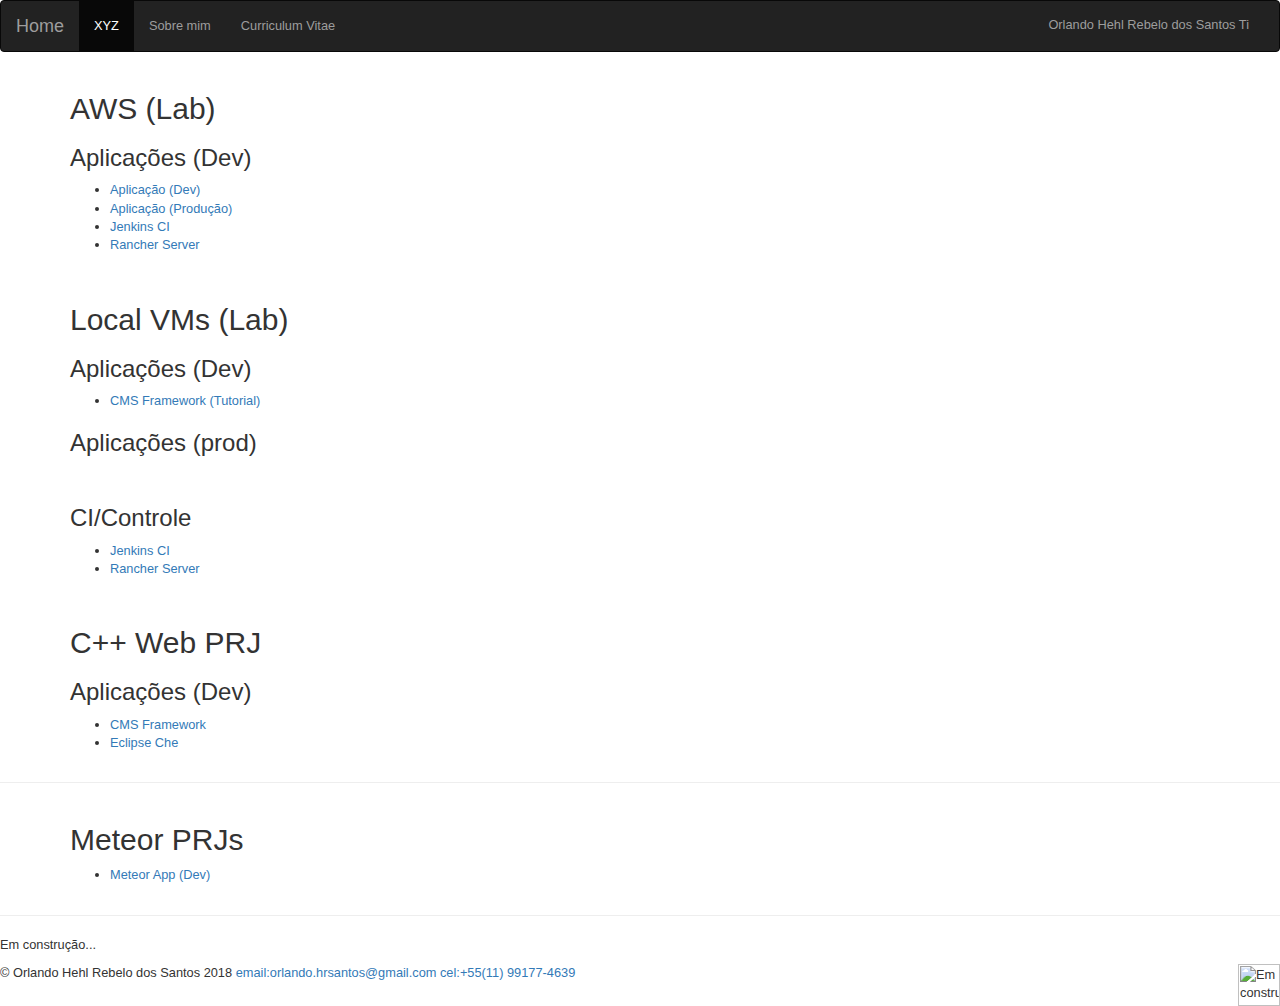
==== index.html @ c4cae7d4 "." ====
<head>
        <title>Orlando H. R. dos Santos  (Ti) - 0.13a</title>
        <meta charset="utf-8">
        <link rel="apple-touch-icon" sizes="180x180" href="/apple-touch-icon.png">
        <link rel="icon" type="image/png" sizes="32x32" href="/favicon-32x32.png">
        <link rel="icon" type="image/png" sizes="16x16" href="/favicon-16x16.png">
        <link rel="manifest" href="/manifest.json">
        <link rel="mask-icon" href="/safari-pinned-tab.svg" color="#5bbad5">
        <meta name="theme-color" content="#ffffff">
        <link rel="stylesheet" href="https://s3.amazonaws.com/ohrs-aws/css/reset.css">
        <link rel="stylesheet" href="https://s3.amazonaws.com/ohrs-aws/css/site.css">
        <link rel="stylesheet" href="http://fonts.googleapis.com/css?family=Crimson+Text:400,400italic,600">
	<link rel="stylesheet" href="http://fonts.googleapis.com/css?family=Open+Sans+Condensed:700">
        <!-- Latest compiled and minified CSS -->
        <link rel="stylesheet" href="https://maxcdn.bootstrapcdn.com/bootstrap/3.3.7/css/bootstrap.min.css">
        <!-- <style> .navbar-inverse {margin : 1;} </style> -->
        <!-- jQuery library -->
        <script src="https://ajax.googleapis.com/ajax/libs/jquery/3.2.1/jquery.min.js"></script>

        <!-- Latest compiled JavaScript -->
        <script src="https://maxcdn.bootstrapcdn.com/bootstrap/3.3.7/js/bootstrap.min.js"></script>
        <!-- <style> .subtitulo-texto { color: #777777; } </style> -->
        
    </head>
<!--    <body style="background-image:url('https://s3.amazonaws.com/ohrs-aws/static/InTheDepths-dark.jpg')"> -->
        <body style="font-size:1.0vw">
        <nav class="navbar navbar-inverse">
          <div class="container-fluid">
            <div class="navbar-header">
              <a class="navbar-brand" href="https://s3.amazonaws.com/ohrs-aws/index.html">Home</a>
            </div>
            <ul class="nav navbar-nav">
              <li class="active"><a href="#"> XYZ </a></li>
              <li><a href="#"> Sobre mim </a></li>
              <li><a href="https://docs.google.com/document/d/13sRb3uP9_dxmuqdD8r2tdcThbejjQomlP_4fF8rVHHs/edit?usp=sharing">Curriculum Vitae</a></li>
            </ul>
            <p class="navbar-text" style="float:right">Orlando Hehl Rebelo dos Santos <span id="ti">Ti</span></p>
          </div>
        </nav>
        <main>
            <!-- <h1 class="titulo-principal"> Orlando H. R. dos Santos  (Ti) - 0.07a </h1> -->
            <div class="container">
                <h2 class="subtitulo-texto"> AWS (Lab) </h2>
                <h3 class="subtitulo-texto"> Aplicações (Dev) </h3>
                <ul class="lista-servidores">
                    <li> <a href="http://aws-alb-lab-942269274.us-east-1.elb.amazonaws.com:4000"> Aplicação (Dev)</a>       </li>
                    <li> <a href="http://aws-alb-lab-942269274.us-east-1.elb.amazonaws.com:4001"> Aplicação (Produção)</a>  </li>
                    <li> <a href="http://aws-alb-lab-942269274.us-east-1.elb.amazonaws.com:8080"> Jenkins CI </a>  </li>
                    <li> <a href="http://aws-alb-lab-942269274.us-east-1.elb.amazonaws.com:8081"> Rancher Server </a>  </li>
                </ul>  
            </div>
            <br>

            <div class="container">
                <h2 class="subtitulo-texto"> Local VMs (Lab) </h2>
                <h3 class="subtitulo-texto"> Aplicações (Dev) </h3>
                <ul class="lista-servidores">
                    <li> <a href="http://10.211.55.64:5001"> CMS Framework (Tutorial) </a>  </li>
                </ul>  

                <h3 class="subtitulo-texto"> Aplicações (prod) </h3>
                <br/>
                <h3 class="subtitulo-texto"> CI/Controle </h3>
                <ul class="lista-servidores">
                    <li> <a href="http://10.211.55.64:8080"> Jenkins CI </a>  </li>
                    <li> <a href="http://10.211.55.64:8081"> Rancher Server </a>  </li>
                </ul>  
            </div>
            <br>
            <div class="container">
                <h2 class="subtitulo-texto"> C++ Web PRJ</h2>
                <h3 class="subtitulo-texto"> Aplicações (Dev) </h3>
                <ul class="lista-servidores">
                    <li> <a href="http://aws-alb-lab-942269274.us-east-1.elb.amazonaws.com:4444"> CMS Framework</a>       </li>
                    <li> <a href="http://aws-alb-lab-942269274.us-east-1.elb.amazonaws.com:8086"> Eclipse Che </a>       </li>
                </ul>  
            </div>
            <hr>
            <div class="container">
                <h2 class="subtitulo-texto"> Meteor PRJs</h2>
                <ul class="lista-servidores">
                    <li> <a href="http://aws-alb-lab-942269274.us-east-1.elb.amazonaws.com:3333"> Meteor App (Dev)</a>       </li>
                </ul>  
            </div>
            <hr>
<!--            <div class="container" style="background-image:url('https://s3.amazonaws.com/ohrs-aws/static/InTheDepths-dark.jpg')"> -->
            <div  style="background-color: white"> 
                <p>Em construção...</p>
            </div>
        </main>
        <footer class="rodape-pagina">
            <p><img src="https://s3.amazonaws.com/ohrs-aws/static/wip.png" alt="Em construção" style="float:right;width:42px;height:42px;">
            &copy; Orlando Hehl Rebelo dos Santos 2018 <a href="mailto:orlando.hrsantos@gmail.com@example.com">email:orlando.hrsantos@gmail.com cel:+55(11) 99177-4639</a>
</p>
        </footer>
    </body>
</html>
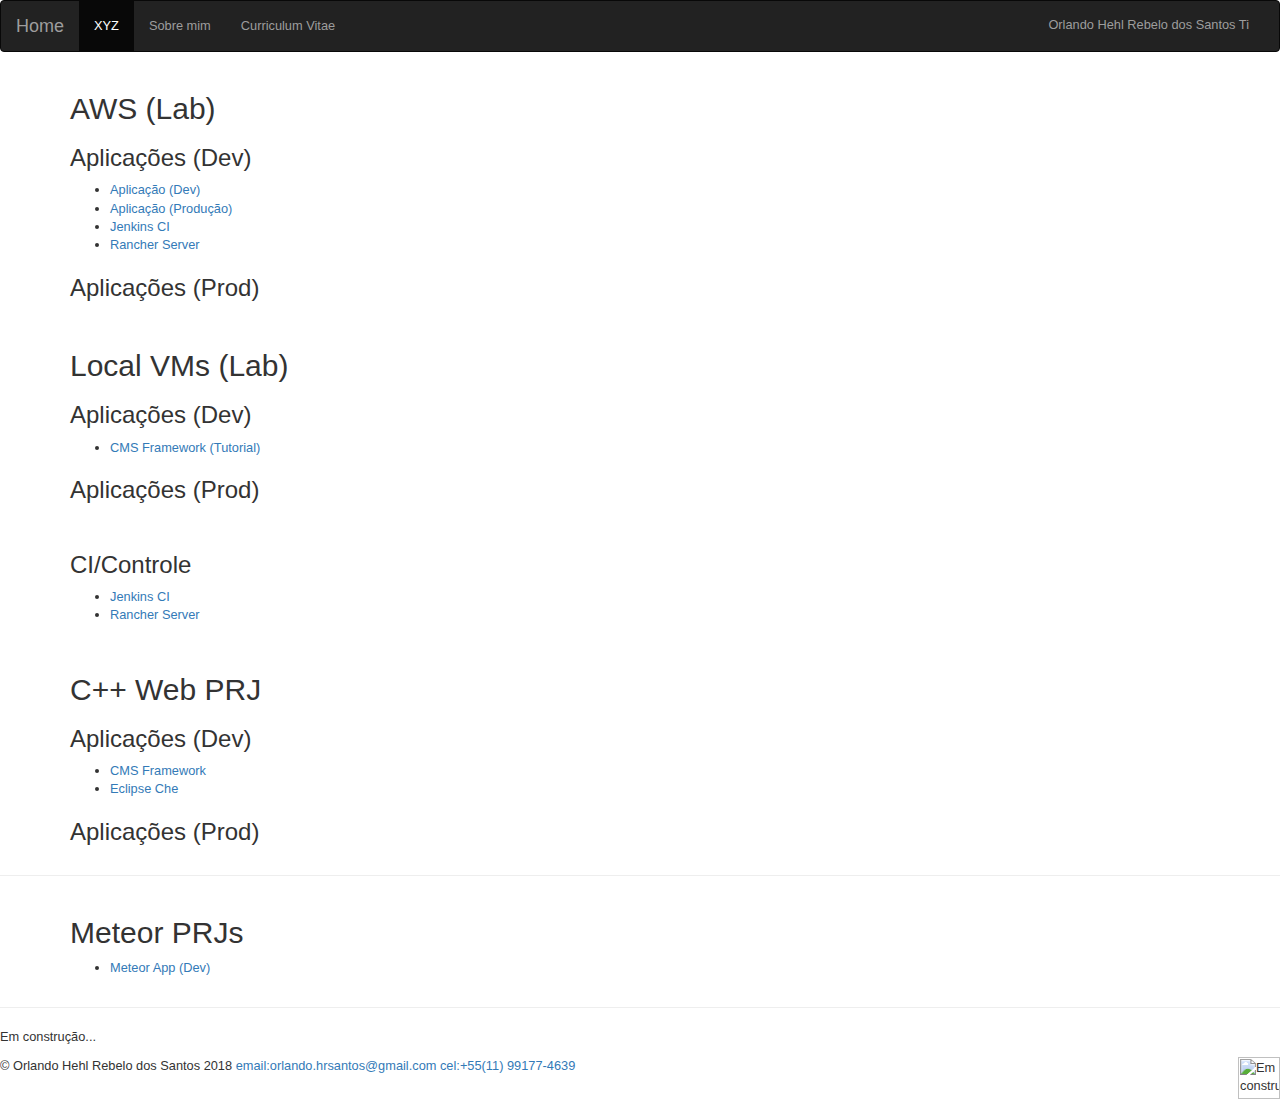
==== commit ad5bcdf3: "." ====
--- a/index.html
+++ b/index.html
@@ -42,24 +42,24 @@
             <!-- <h1 class="titulo-principal"> Orlando H. R. dos Santos  (Ti) - 0.07a </h1> -->
             <div class="container">
                 <h2 class="subtitulo-texto"> AWS (Lab) </h2>
-                <h3 class="subtitulo-texto"> Aplicações (Dev) </h3>
+                <h3 > Aplicações (Dev) </h3>
                 <ul class="lista-servidores">
                     <li> <a href="http://aws-alb-lab-942269274.us-east-1.elb.amazonaws.com:4000"> Aplicação (Dev)</a>       </li>
                     <li> <a href="http://aws-alb-lab-942269274.us-east-1.elb.amazonaws.com:4001"> Aplicação (Produção)</a>  </li>
                     <li> <a href="http://aws-alb-lab-942269274.us-east-1.elb.amazonaws.com:8080"> Jenkins CI </a>  </li>
                     <li> <a href="http://aws-alb-lab-942269274.us-east-1.elb.amazonaws.com:8081"> Rancher Server </a>  </li>
                 </ul>  
+                <h3 > Aplicações (Prod) </h3>
             </div>
             <br>
 
             <div class="container">
                 <h2 class="subtitulo-texto"> Local VMs (Lab) </h2>
-                <h3 class="subtitulo-texto"> Aplicações (Dev) </h3>
+                <h3 > Aplicações (Dev) </h3>
                 <ul class="lista-servidores">
                     <li> <a href="http://10.211.55.64:5001"> CMS Framework (Tutorial) </a>  </li>
                 </ul>  
-
-                <h3 class="subtitulo-texto"> Aplicações (prod) </h3>
+                <h3 > Aplicações (Prod) </h3>
                 <br/>
                 <h3 class="subtitulo-texto"> CI/Controle </h3>
                 <ul class="lista-servidores">
@@ -75,6 +75,7 @@
                     <li> <a href="http://aws-alb-lab-942269274.us-east-1.elb.amazonaws.com:4444"> CMS Framework</a>       </li>
                     <li> <a href="http://aws-alb-lab-942269274.us-east-1.elb.amazonaws.com:8086"> Eclipse Che </a>       </li>
                 </ul>  
+                <h3 > Aplicações (Prod) </h3>
             </div>
             <hr>
             <div class="container">
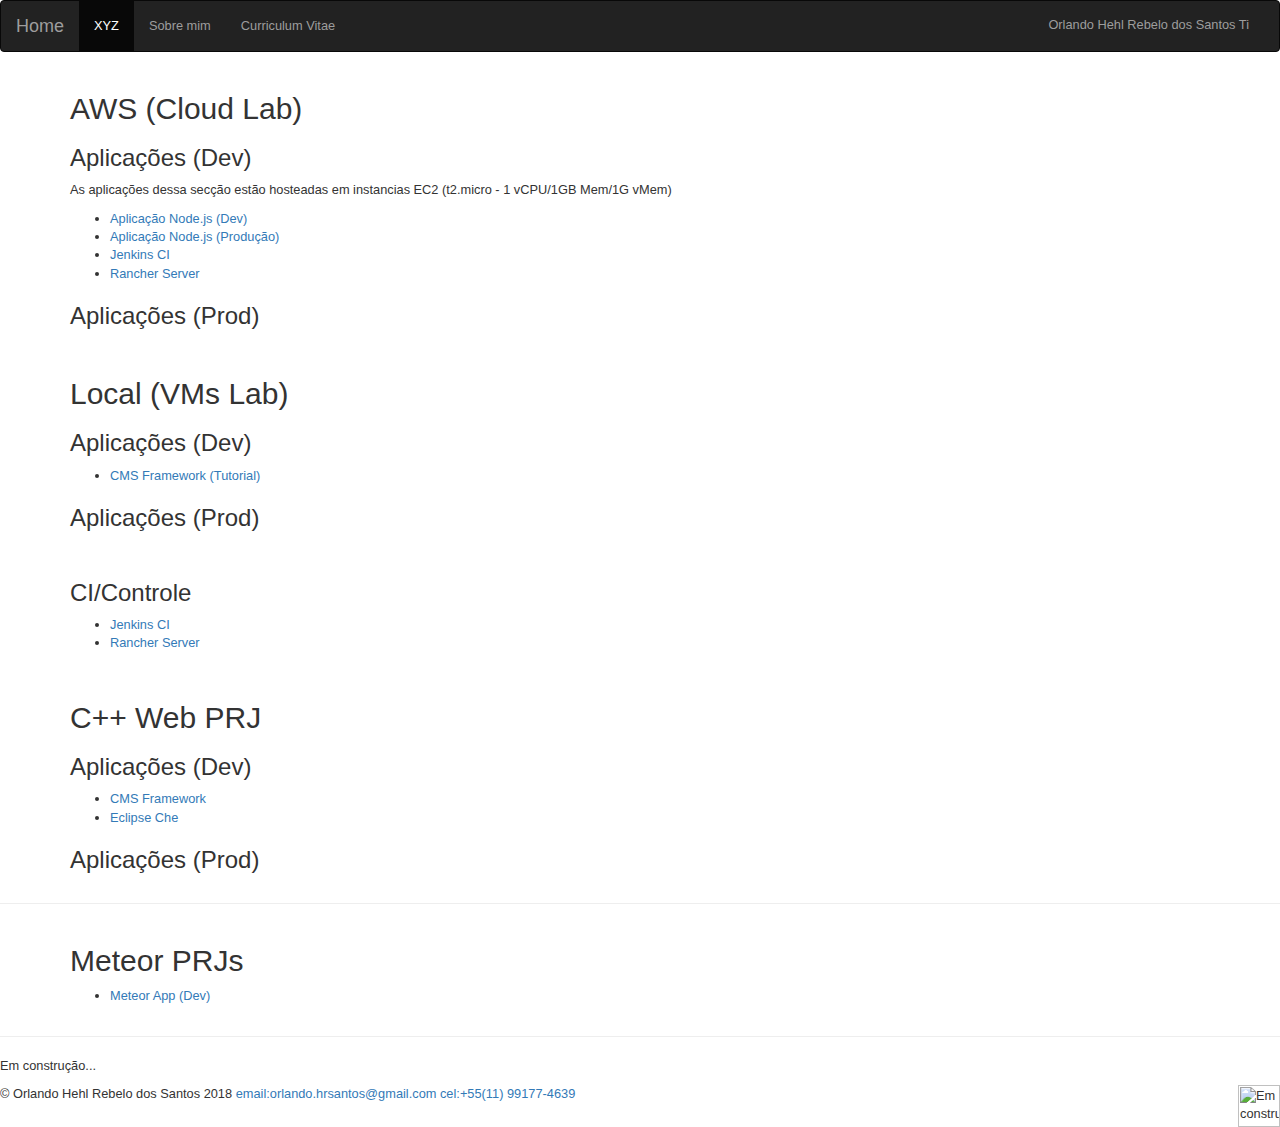
==== commit 0b429c2d: "." ====
--- a/index.html
+++ b/index.html
@@ -41,11 +41,12 @@
         <main>
             <!-- <h1 class="titulo-principal"> Orlando H. R. dos Santos  (Ti) - 0.07a </h1> -->
             <div class="container">
-                <h2 class="subtitulo-texto"> AWS (Lab) </h2>
+                <h2 class="subtitulo-texto"> AWS (Cloud Lab) </h2>
                 <h3 > Aplicações (Dev) </h3>
+                <p> As aplicações dessa secção estão hosteadas em instancias EC2 (t2.micro - 1 vCPU/1GB Mem/1G vMem) </p>
                 <ul class="lista-servidores">
-                    <li> <a href="http://aws-alb-lab-942269274.us-east-1.elb.amazonaws.com:4000"> Aplicação (Dev)</a>       </li>
-                    <li> <a href="http://aws-alb-lab-942269274.us-east-1.elb.amazonaws.com:4001"> Aplicação (Produção)</a>  </li>
+                    <li> <a href="http://aws-alb-lab-942269274.us-east-1.elb.amazonaws.com:4000"> Aplicação Node.js (Dev)</a>       </li>
+                    <li> <a href="http://aws-alb-lab-942269274.us-east-1.elb.amazonaws.com:4001"> Aplicação Node.js (Produção)</a>  </li>
                     <li> <a href="http://aws-alb-lab-942269274.us-east-1.elb.amazonaws.com:8080"> Jenkins CI </a>  </li>
                     <li> <a href="http://aws-alb-lab-942269274.us-east-1.elb.amazonaws.com:8081"> Rancher Server </a>  </li>
                 </ul>  
@@ -54,7 +55,7 @@
             <br>
 
             <div class="container">
-                <h2 class="subtitulo-texto"> Local VMs (Lab) </h2>
+                <h2 class="subtitulo-texto"> Local (VMs Lab) </h2>
                 <h3 > Aplicações (Dev) </h3>
                 <ul class="lista-servidores">
                     <li> <a href="http://10.211.55.64:5001"> CMS Framework (Tutorial) </a>  </li>
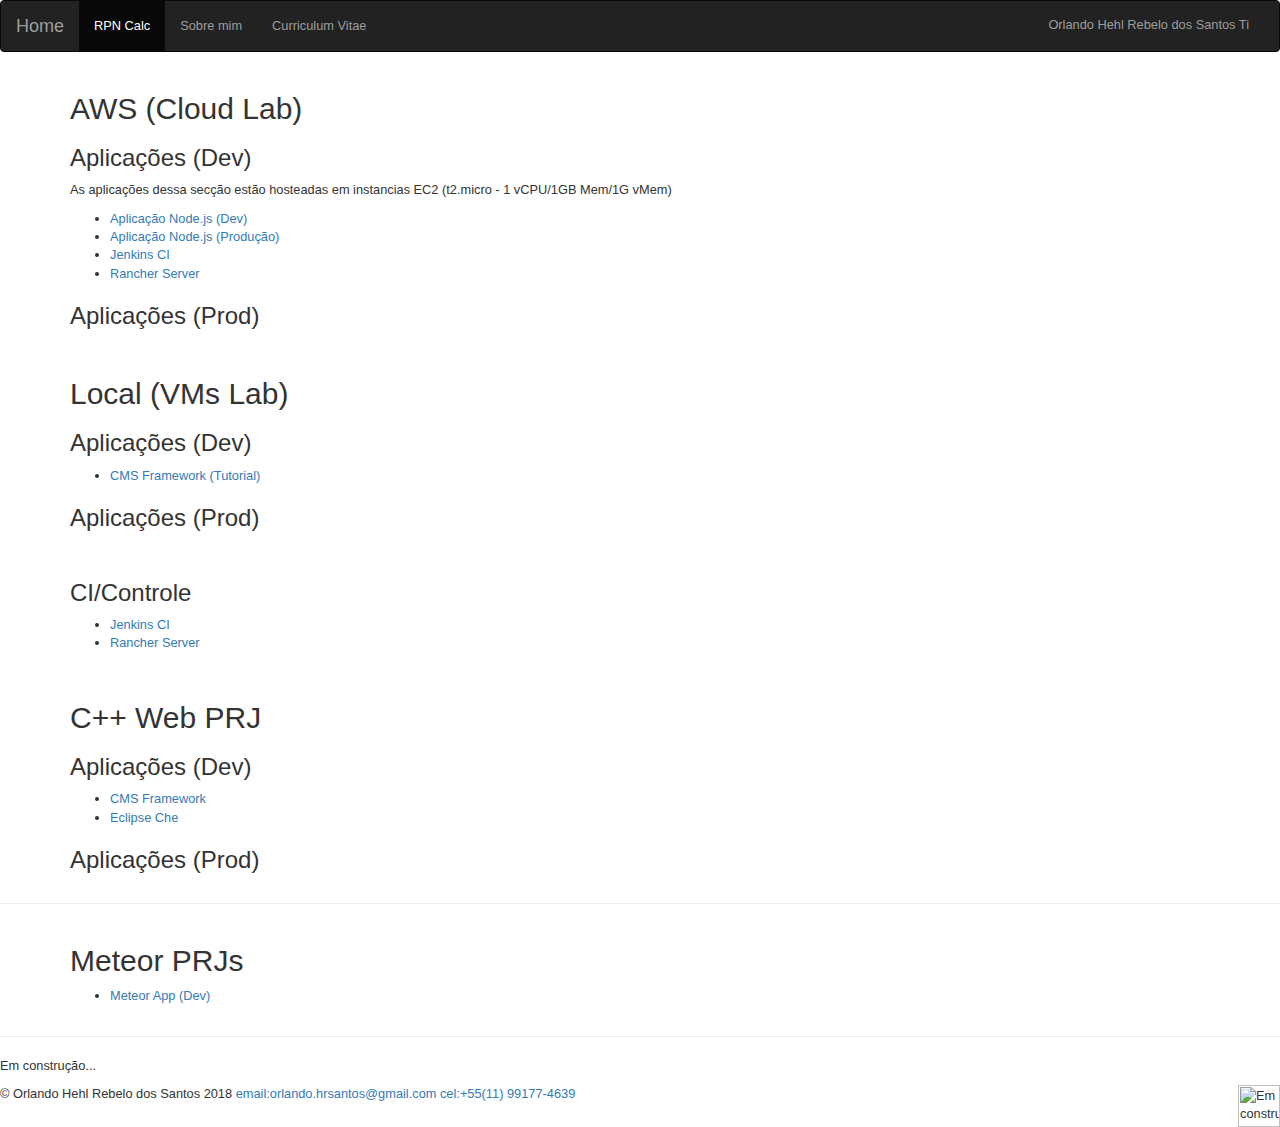
==== commit 98700526: "." ====
--- a/index.html
+++ b/index.html
@@ -31,8 +31,8 @@
               <a class="navbar-brand" href="https://s3.amazonaws.com/ohrs-aws/index.html">Home</a>
             </div>
             <ul class="nav navbar-nav">
-              <li class="active"><a href="#"> XYZ </a></li>
-              <li><a href="#"> Sobre mim </a></li>
+              <li class="active"><a href="https://s3.amazonaws.com/ohrs-aws/black-calc.html"> RPN Calc </a></li>
+              <li><a href="https://s3.amazonaws.com/ohrs-aws/sobre-mim.html"> Sobre mim </a></li>
               <li><a href="https://docs.google.com/document/d/13sRb3uP9_dxmuqdD8r2tdcThbejjQomlP_4fF8rVHHs/edit?usp=sharing">Curriculum Vitae</a></li>
             </ul>
             <p class="navbar-text" style="float:right">Orlando Hehl Rebelo dos Santos <span id="ti">Ti</span></p>
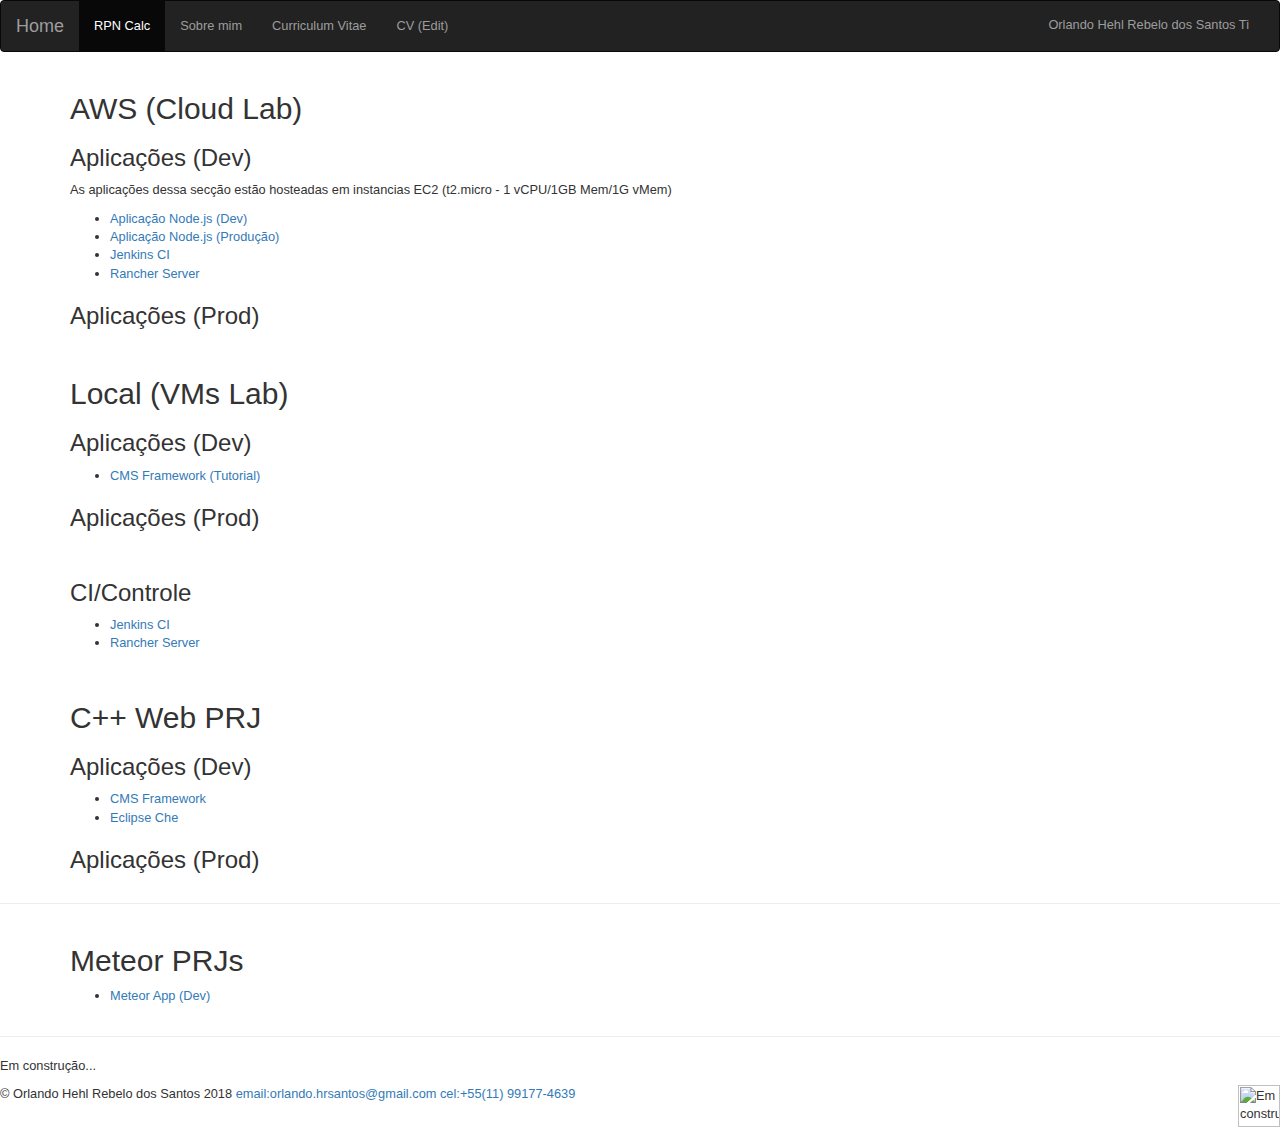
==== commit e92bd474: "." ====
--- a/index.html
+++ b/index.html
@@ -33,7 +33,8 @@
             <ul class="nav navbar-nav">
               <li class="active"><a href="https://s3.amazonaws.com/ohrs-aws/black-calc.html"> RPN Calc </a></li>
               <li><a href="https://s3.amazonaws.com/ohrs-aws/sobre-mim.html"> Sobre mim </a></li>
-              <li><a href="https://docs.google.com/document/d/13sRb3uP9_dxmuqdD8r2tdcThbejjQomlP_4fF8rVHHs/edit?usp=sharing">Curriculum Vitae</a></li>
+              <li><a href="https://s3.amazonaws.com/ohrs-aws/CVTiOrlandoHRebelodosSantosInfraPlataformaDev.html">Curriculum Vitae</a></li>
+              <li><a href="https://docs.google.com/document/d/13sRb3uP9_dxmuqdD8r2tdcThbejjQomlP_4fF8rVHHs/edit?usp=sharing">CV (Edit)</a></li>
             </ul>
             <p class="navbar-text" style="float:right">Orlando Hehl Rebelo dos Santos <span id="ti">Ti</span></p>
           </div>
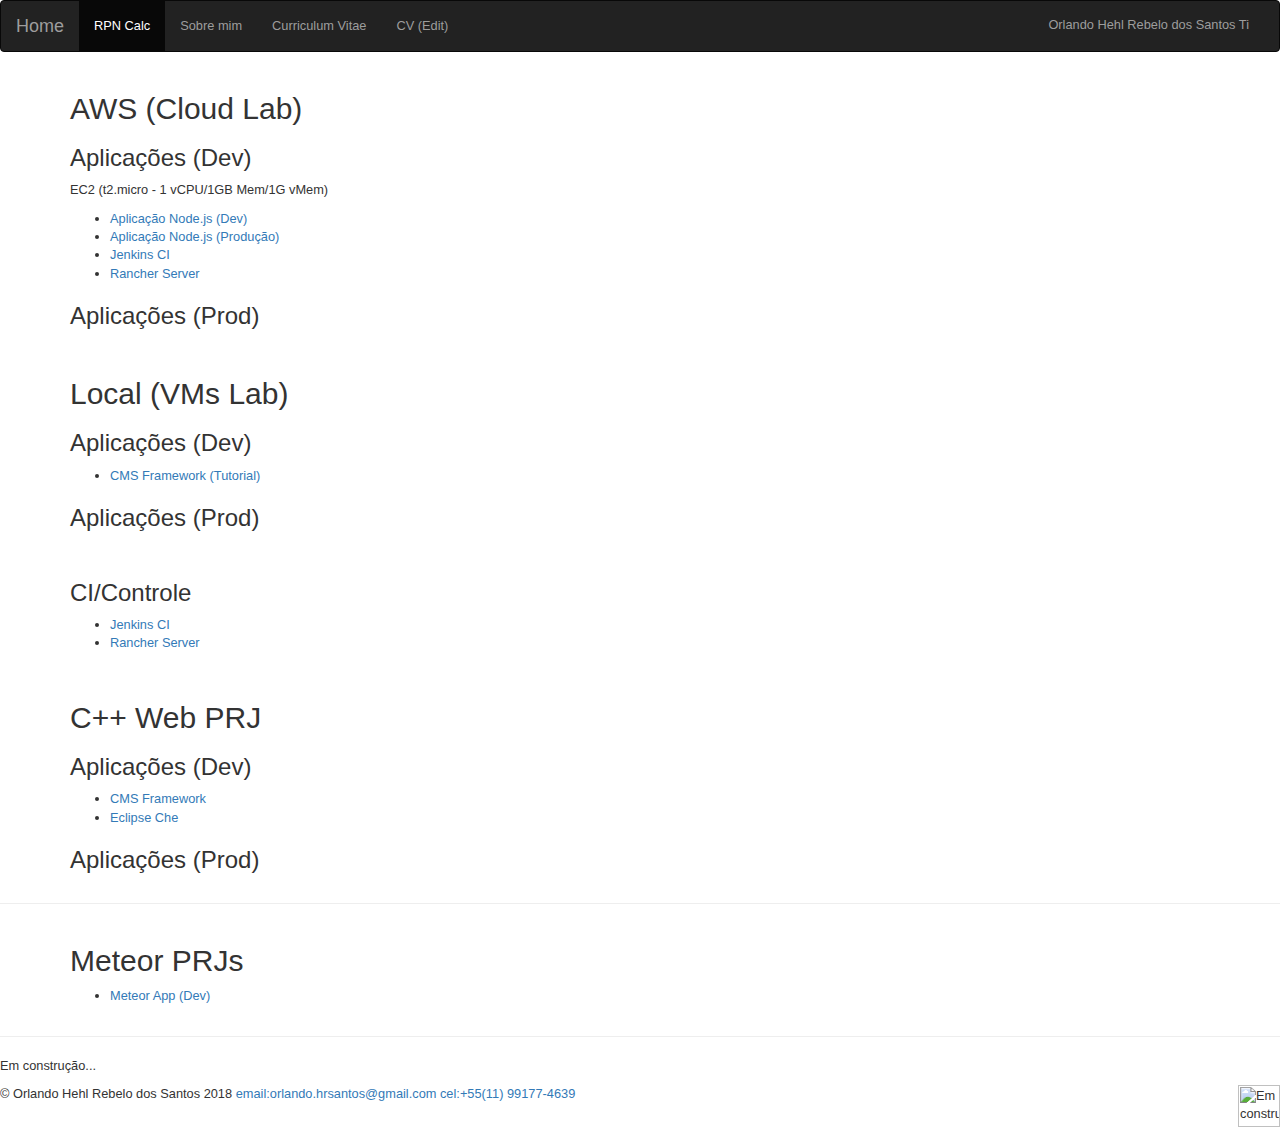
==== commit 41674c5a: "." ====
--- a/index.html
+++ b/index.html
@@ -33,7 +33,8 @@
             <ul class="nav navbar-nav">
               <li class="active"><a href="https://s3.amazonaws.com/ohrs-aws/black-calc.html"> RPN Calc </a></li>
               <li><a href="https://s3.amazonaws.com/ohrs-aws/sobre-mim.html"> Sobre mim </a></li>
-              <li><a href="https://s3.amazonaws.com/ohrs-aws/CVTiOrlandoHRebelodosSantosInfraPlataformaDev.html">Curriculum Vitae</a></li>
+              <li><a href="https://docs.google.com/document/d/13sRb3uP9_dxmuqdD8r2tdcThbejjQomlP_4fF8rVHHs/edit?usp=sharing">Curriculum Vitae</a></li>
+              <!-- <li><a href="https://s3.amazonaws.com/ohrs-aws/CVTiOrlandoHRebelodosSantosInfraPlataformaDev.html">Curriculum Vitae</a></li> -->
               <li><a href="https://docs.google.com/document/d/13sRb3uP9_dxmuqdD8r2tdcThbejjQomlP_4fF8rVHHs/edit?usp=sharing">CV (Edit)</a></li>
             </ul>
             <p class="navbar-text" style="float:right">Orlando Hehl Rebelo dos Santos <span id="ti">Ti</span></p>
@@ -44,7 +45,7 @@
             <div class="container">
                 <h2 class="subtitulo-texto"> AWS (Cloud Lab) </h2>
                 <h3 > Aplicações (Dev) </h3>
-                <p> As aplicações dessa secção estão hosteadas em instancias EC2 (t2.micro - 1 vCPU/1GB Mem/1G vMem) </p>
+                <p> EC2 (t2.micro - 1 vCPU/1GB Mem/1G vMem) </p>
                 <ul class="lista-servidores">
                     <li> <a href="http://aws-alb-lab-942269274.us-east-1.elb.amazonaws.com:4000"> Aplicação Node.js (Dev)</a>       </li>
                     <li> <a href="http://aws-alb-lab-942269274.us-east-1.elb.amazonaws.com:4001"> Aplicação Node.js (Produção)</a>  </li>
